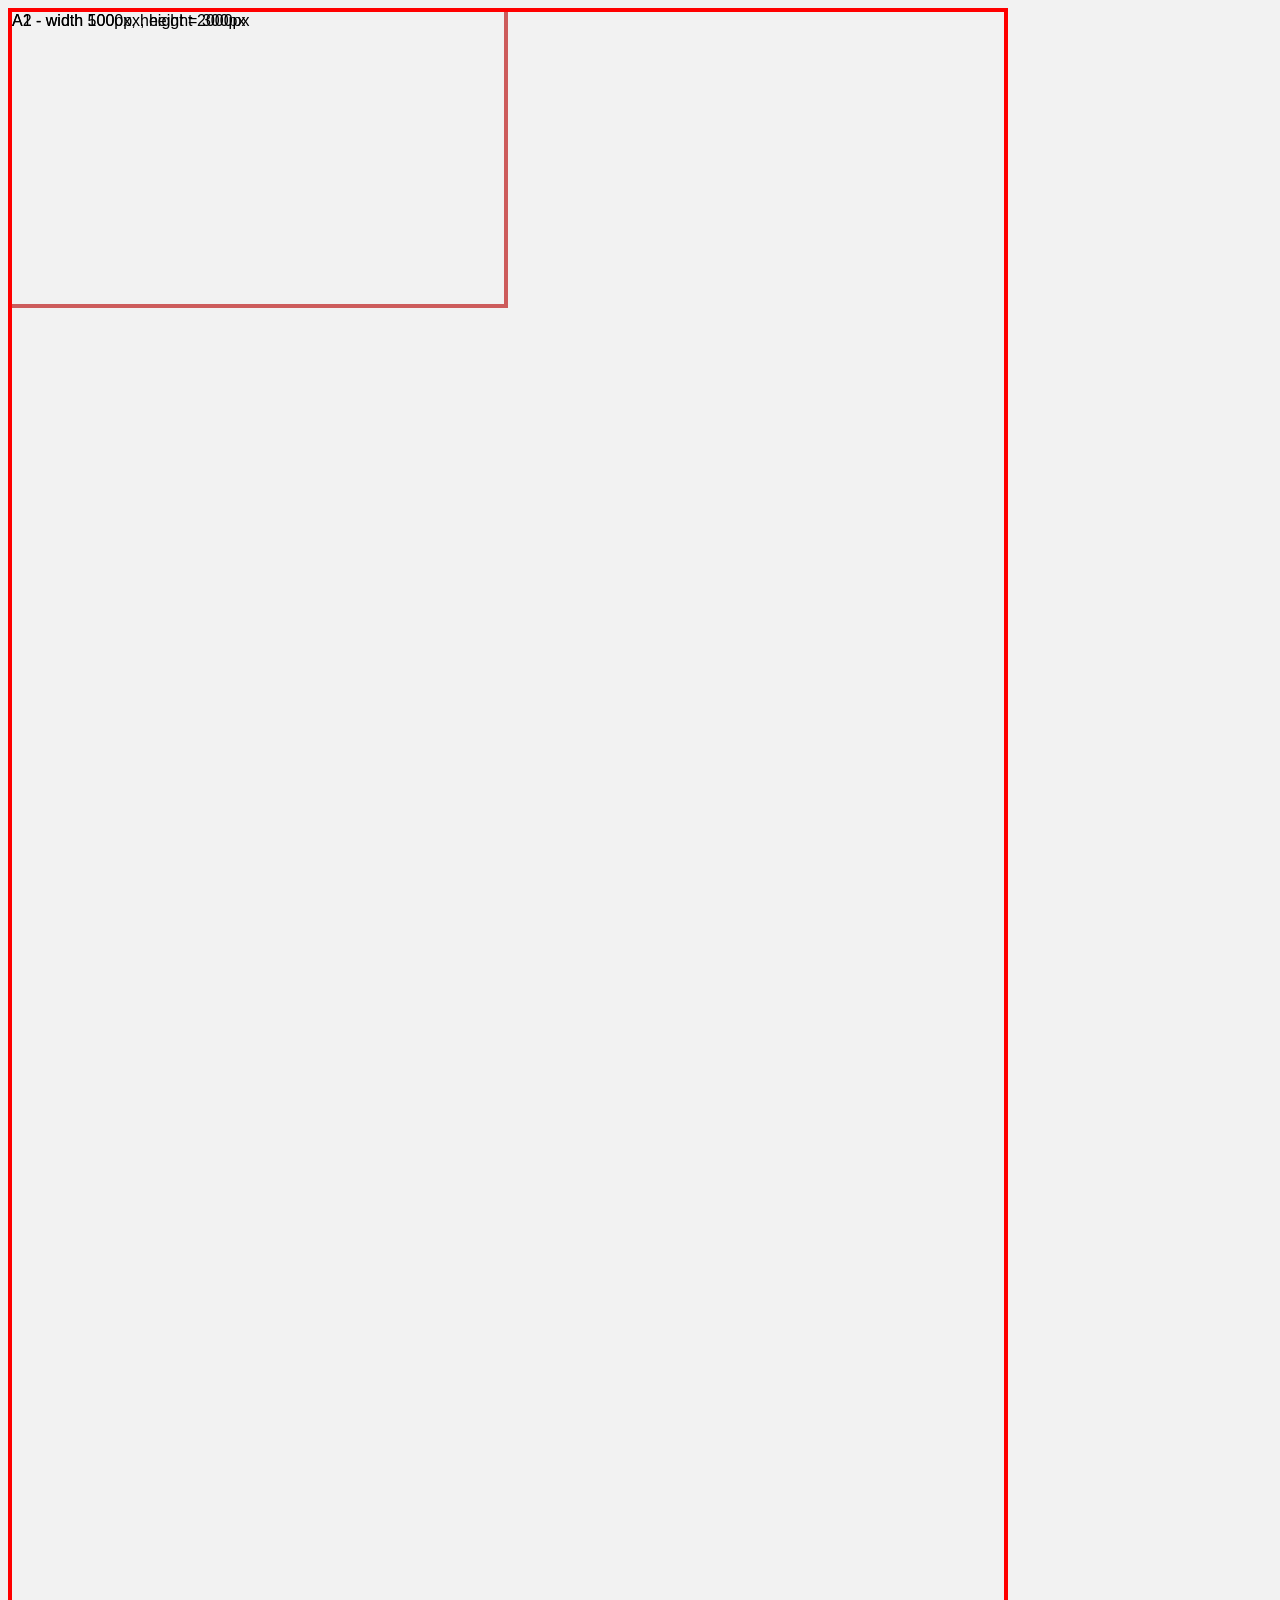
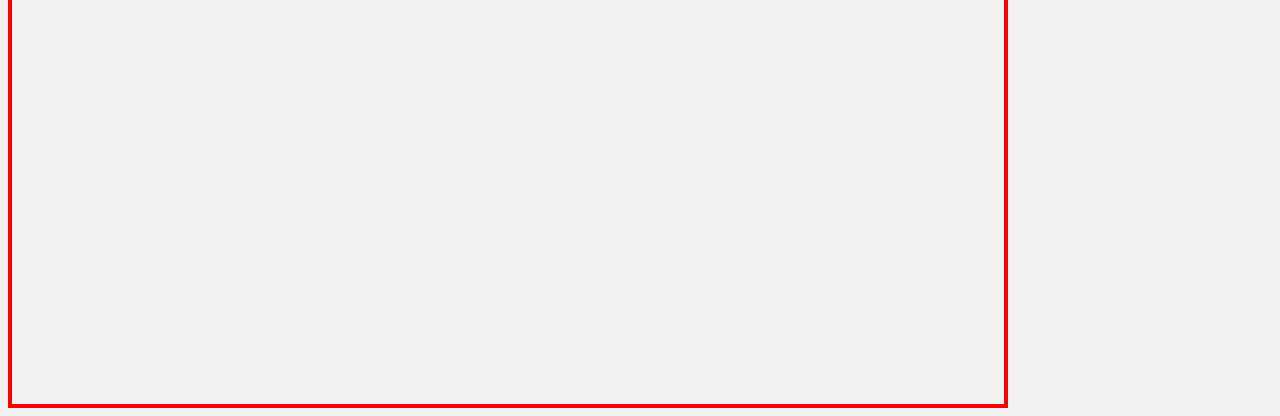
==== html/l0_frontend/b1/index.html @ 544bbb44 "first commit" ====
<!DOCTYPE html>
<html lang="vi">
<head>
    <meta name="viewport" content="width=device-width, initial-scale=1.0" /> 
    <title>Bài 1</title>
    <style>
        body {
            font-family: Arial, Helvetica, sans-serif;
            background: #f2f2f2;
        }

        .a1 {
            width: 992px;
            height: 1992px;
            border: 4px solid red;
            margin: 0; 
            background: none;
            position: relative;
        }

        .a2 {
            width: 492px;
            height: 292px;
            border: 4px solid indianred;
            margin: 0; 
            background: none;
            position: fixed;
        }

        
    </style>
</head>


<body>
    <div class="a2">A2 - width 500px, height = 300px</div>
    <div class="a1">A1 - width 1000px, height 2000px</div>




    
</body>
</html>
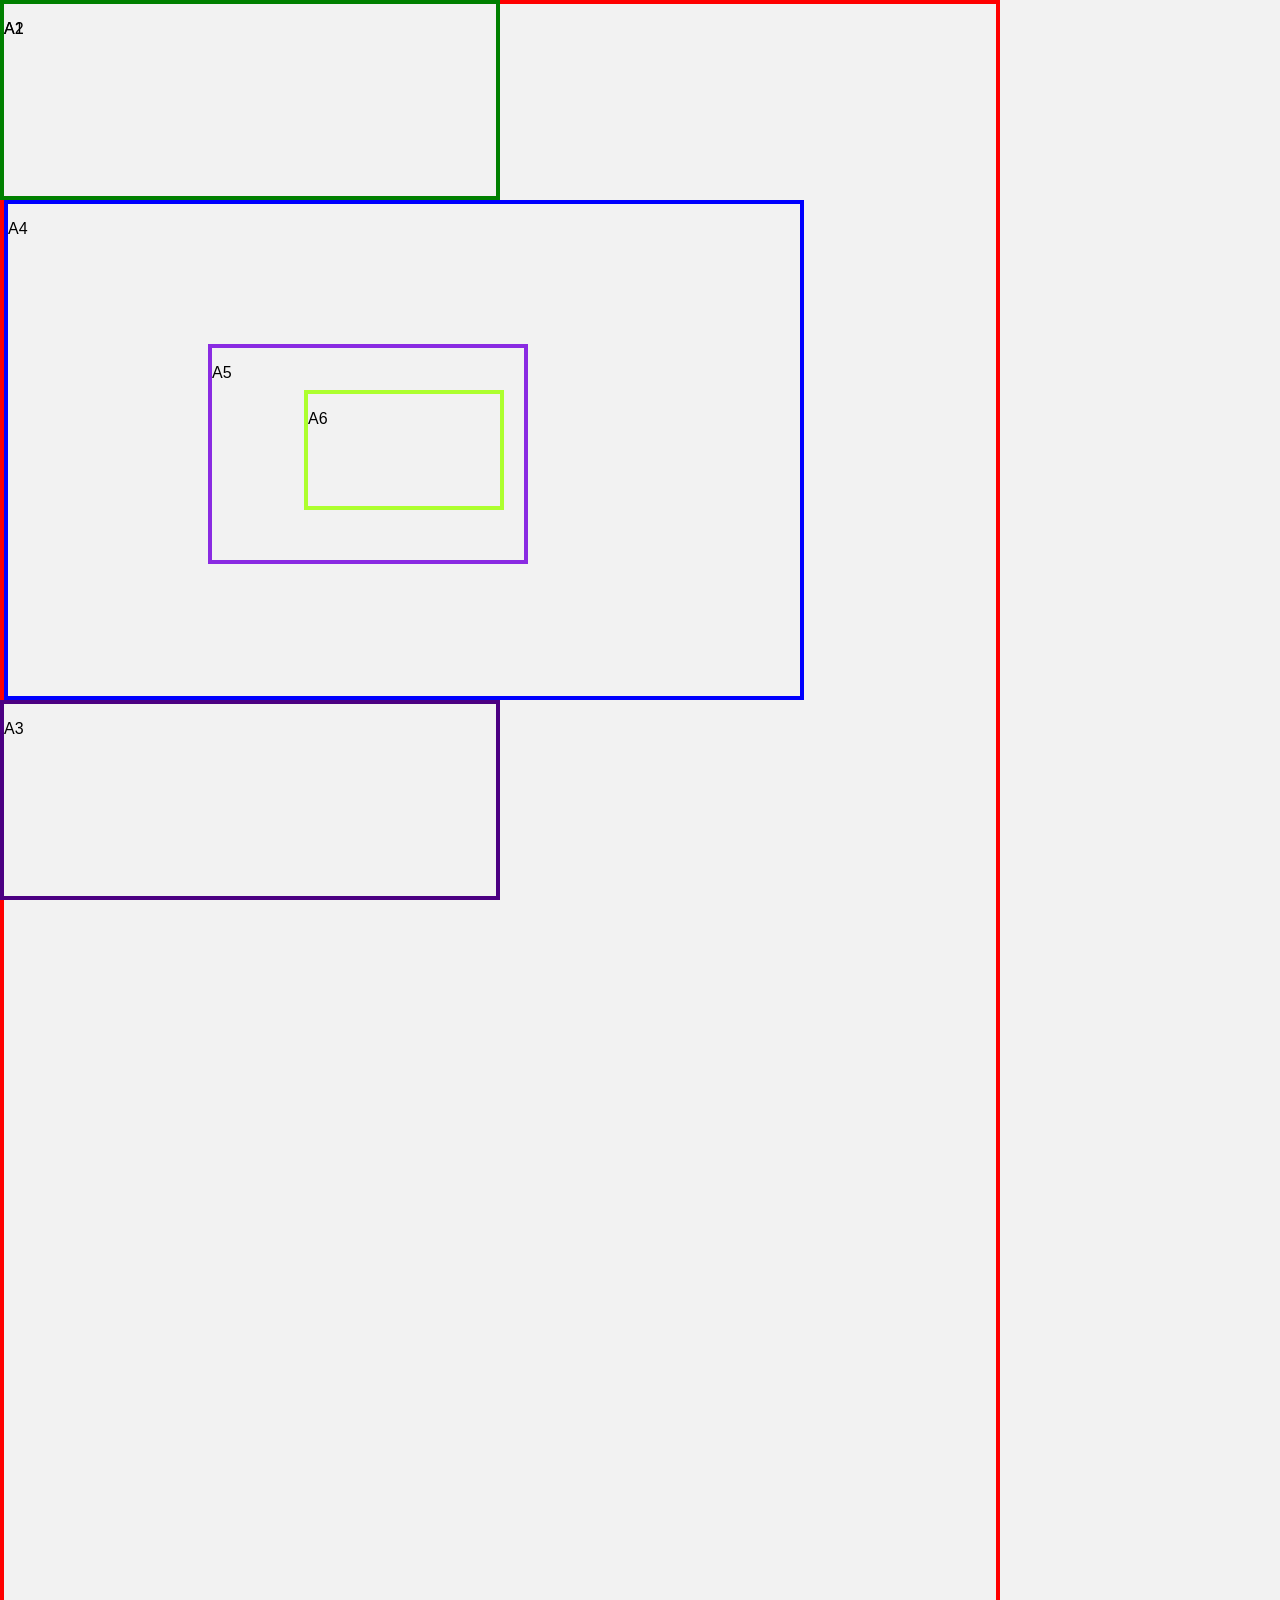
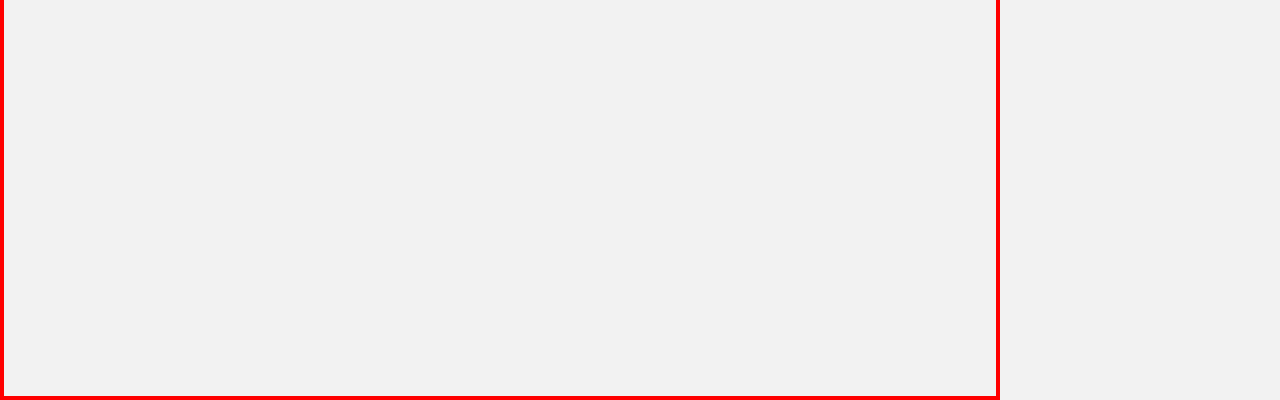
==== commit a7d4a8dc: "update-22-6" ====
--- a/html/l0_frontend/b1/index.html
+++ b/html/l0_frontend/b1/index.html
@@ -7,38 +7,118 @@
         body {
             font-family: Arial, Helvetica, sans-serif;
             background: #f2f2f2;
+            margin: 0; 
         }
 
         .a1 {
             width: 992px;
             height: 1992px;
             border: 4px solid red;
-            margin: 0; 
-            background: none;
             position: relative;
+            z-index: 0;
+        }
+        .title{
+            position: absolute;
+            top: 0;
+            left: 0;
         }
 
         .a2 {
             width: 492px;
-            height: 292px;
-            border: 4px solid indianred;
-            margin: 0; 
-            background: none;
+            height: 192px;
+            border: 4px solid green;
             position: fixed;
+            z-index: 1000;
         }
 
+        .a3 {
+            width: 492px;
+            height: 192px;
+            border: 4px solid indigo;
+            position: fixed; 
+            z-index: 1000;
+            bottom: 0;
+        }
+
+        .a4 {
+            width: 792px;
+            border: 4px solid blue;
+            position: relative;
+            margin-top: 196px; 
+            
+            height: calc(100vh - 200px - 200px - 8px - 16px + 1px);
+        }
+
+        .a5 {
+            margin-left: 200px;
+            border: 4px solid blueviolet;
+            width: 312px;
+            height: 212px;
+            position: sticky;
+            top: calc(50vh - 212px/2);
+            z-index: 2;
         
+        }
+        
+        .a6 {
+            width: 192px;
+            height: 112px;
+            left: 50%;
+            top: 50%;
+            transform: translate(-50%, -50%);
+            border: 4px solid greenyellow;
+            z-index: 3;
+            position: absolute;
+        }
+
+        @media (max-width: 780px) {
+            .a1 { width: calc(992px / 2); }
+            .a2 { width: calc(492px / 2); }
+            .a3 { width: calc(492px / 2); }
+            .a4 { width: calc(792px / 2); }
+            .a5 { width: calc(312px / 2); }
+        }
     </style>
+    
 </head>
 
 
 <body>
-    <div class="a2">A2 - width 500px, height = 300px</div>
-    <div class="a1">A1 - width 1000px, height 2000px</div>
 
+    <div class="a2"><p class ="title">A2</p></div>
+    
+    <div class="a3"> <p class="title"> A3</p></div>
 
+    <script>
+            function fixA4Height() {
+            const a2 = document.querySelector('.a2');
+            const a3 = document.querySelector('.a3');
+            const a4 = document.querySelector('.a4');
+            
+            const a2Bottom = a2.getBoundingClientRect().bottom;
+            const a3Top = a3.getBoundingClientRect().top;
+            
+            a4.style.height = (a3Top - a2Bottom - 8) + 'px';
+        }
 
+        document.addEventListener('DOMContentLoaded', fixA4Height);
+        window.addEventListener('resize', fixA4Height);
+    </script>
+    
+    <div class="a1"> <p class="title">A1</p>
+        <div class="a4"> <p class="title">A4</p>
+            <div class="a6"><p class="title">A6</p></div>
+            <div class="a5"><p class="title"> A5</p></div>
+            
+        </div>
+    </div>
+    <script>
 
-    
+        const a4 = document.querySelector('.a4');
+        const a3 = document.querySelector('.a3');
+        const a4rect = a4.getBoundingClientRect();
+        const a3rect = a3.getBoundingClientRect();
+        console.log('lệch:', a3rect.top - a4rect.bottom, 'px'); 
+    </script>
 </body>
 </html>
